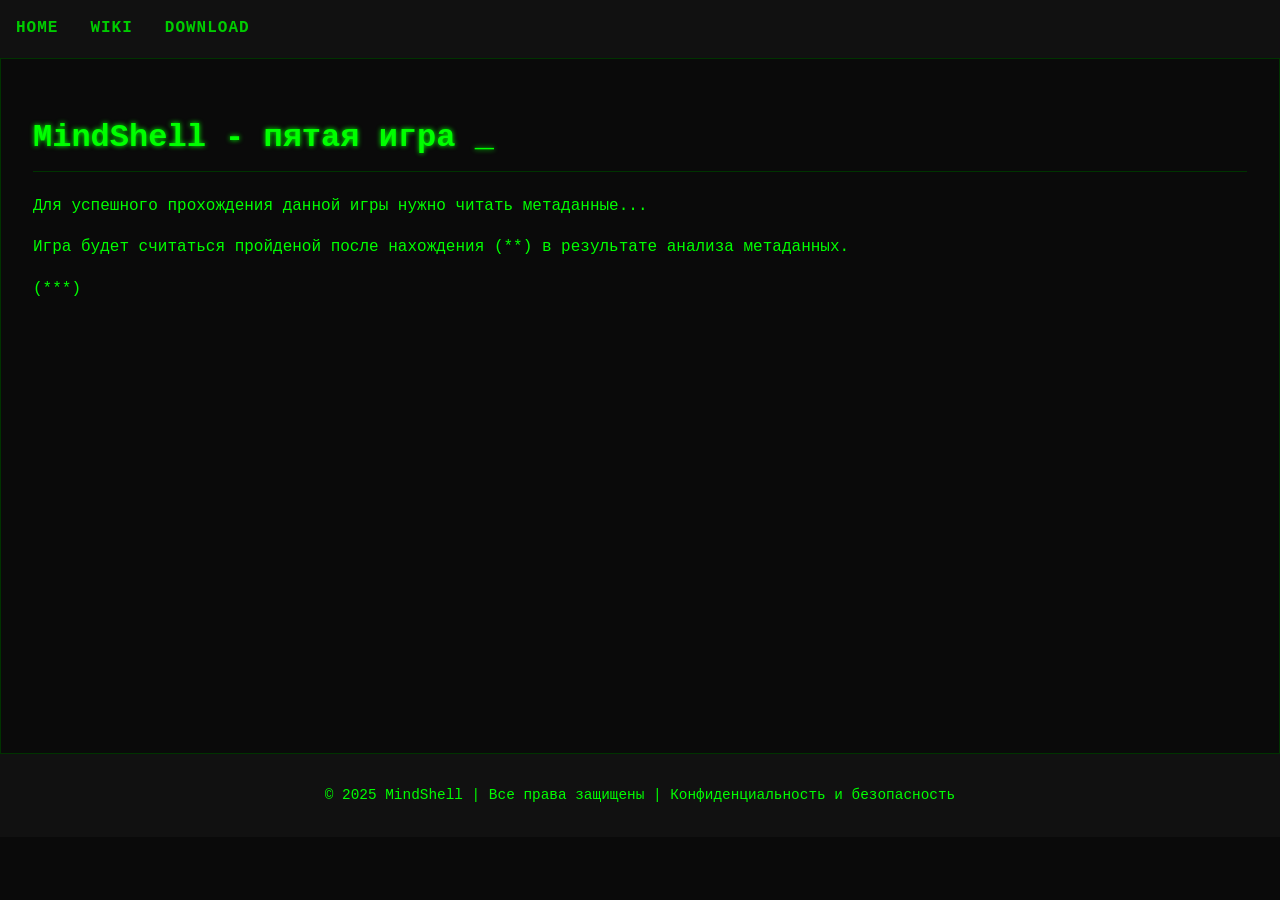
==== templates/fifthgame.html @ 7a44318d "scenes" ====
<!DOCTYPE html>
<html lang="ru">
<head>
    <meta charset="UTF-8">
    <meta name="viewport" content="width=device-width, initial-scale=1.0">
    <title>MindShell - fifth lvl</title>
    <link rel="stylesheet" href="../static/style.css">
</head>
<body>
    <header>
        <nav>
            <div class="nav-links">
                <a href="index.html">home</a>
                <div class="dropdown">
                  <a href="#" id="wiki-link">Wiki</a>
                  <div class="dropdown-content" id="wiki-menu">
                      <a href="firstgame.html">Первая игра</a>
                      <a href="secondgame.html">Вторая игра</a>
                      <a href="thirdgame.html">Третья игра</a>
                      <a href="fourthgame.html">Четвертая игра</a>
                      <a href="fifthgame.html">Пятая игра</a>
                  </div>
                </div>
                <a href="#">Download</a>
            </div>
        </nav>
    </header>
    
    <main>
        <h1>MindShell - пятая игра <span class="terminal-effect">_</span></h1>
        <p>Для успешного прохождения данной игры нужно читать метаданные...</p>
        <p>Игра будет считаться пройденой после нахождения (**) в результате анализа метаданных.</p>
        <p>(***)</p>
    </main>
    
    <footer>
        <p>© 2025 MindShell | Все права защищены | Конфиденциальность и безопасность</p>
    </footer>
    <script src="../scripts/main.js"></script>
</body>
</html>
---- static/style.css ----
body {
  font-family: 'Consolas', 'Courier New', monospace;
  margin: 0;
  padding: 0;
  background-color: #0a0a0a;
  color: #00ff00;
  line-height: 1.6;
}

/* Шапка сайта */
header {
  background-color: #111;
  padding: 1rem;
  border-bottom: 1px solid #003300;
}

nav {
  display: flex;
  justify-content: space-between;
}

.nav-links {
  display: flex;
  gap: 2rem;
}

.nav-links a {
  color: #00cc00;
  text-decoration: none;
  text-transform: uppercase;
  font-weight: bold;
  letter-spacing: 1px;
  transition: color 0.3s;
}

.nav-links a:hover {
  color: #00ff00;
  text-shadow: 0 0 5px #00ff00;
}

/* Основное содержимое */
main {
  min-height: 70vh;
  padding: 2rem;
  background-color: #0a0a0a;
  border-left: 1px solid #003300;
  border-right: 1px solid #003300;
}

h1 {
  color: #00ff00;
  border-bottom: 1px solid #003300;
  padding-bottom: 0.5rem;
  text-shadow: 0 0 5px #00ff00;
}

/* Подвал */
footer {
  background-color: #111;
  padding: 1rem;
  text-align: center;
  border-top: 1px solid #003300;
  font-size: 0.9rem;
}

/* Стили для эффекта терминала */
.terminal-effect {
  animation: blink 1s step-end infinite;
}

@keyframes blink {
  from, to { opacity: 1; }
  50% { opacity: 0; }
}

.dropdown {
  position: relative;
  display: inline-block;
}

.dropdown-content {
  display: none;
  position: absolute;
  background-color: #111;
  min-width: 200px;
  box-shadow: 0px 8px 16px 0px rgba(0,0,0,0.2);
  z-index: 1;
  border: 1px solid #003300;
  top: 100%;
  left: 0;
}

.dropdown-content a {
  color: #00cc00;
  padding: 12px 16px;
  text-decoration: none;
  display: block;
  text-align: left;
  transition: all 0.3s;
}

.dropdown-content a:hover {
  background-color: #003300;
  color: #00ff00;
}

.dropdown:hover .dropdown-content {
  display: block;
}
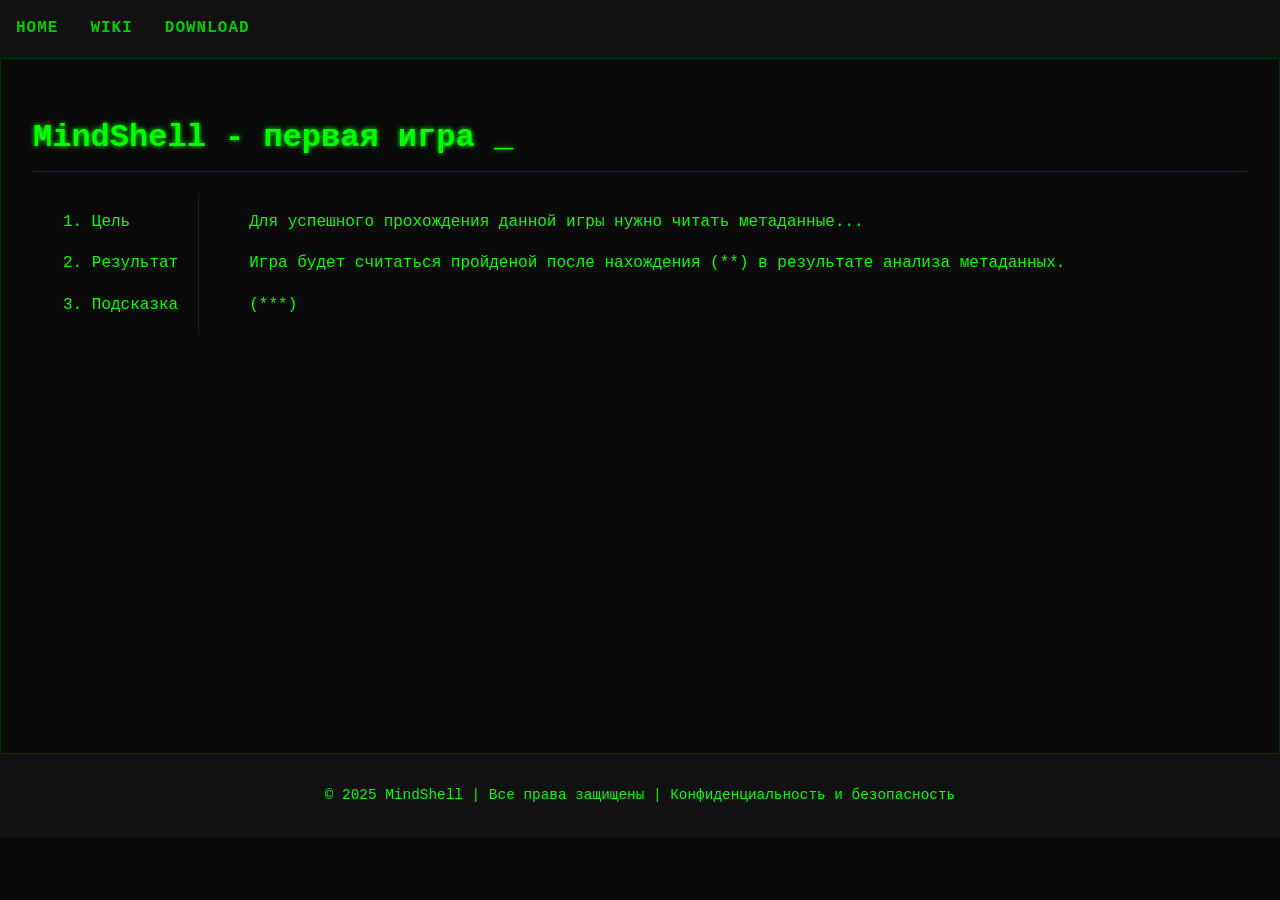
==== commit 4fc0fab4: "new" ====
--- a/templates/fifthgame.html
+++ b/templates/fifthgame.html
@@ -10,15 +10,15 @@
     <header>
         <nav>
             <div class="nav-links">
-                <a href="index.html">home</a>
+                <a href=".">home</a>
                 <div class="dropdown">
                   <a href="#" id="wiki-link">Wiki</a>
                   <div class="dropdown-content" id="wiki-menu">
-                      <a href="firstgame.html">Первая игра</a>
-                      <a href="secondgame.html">Вторая игра</a>
-                      <a href="thirdgame.html">Третья игра</a>
-                      <a href="fourthgame.html">Четвертая игра</a>
-                      <a href="fifthgame.html">Пятая игра</a>
+                        <a href="./game1">Первая игра</a>
+                        <a href="./game2">Вторая игра</a>
+                        <a href="./game3">Третья игра</a>
+                        <a href="./game4">Четвертая игра</a>
+                        <a href="./game5">Пятая игра</a>
                   </div>
                 </div>
                 <a href="#">Download</a>
@@ -27,10 +27,20 @@
     </header>
     
     <main>
-        <h1>MindShell - пятая игра <span class="terminal-effect">_</span></h1>
-        <p>Для успешного прохождения данной игры нужно читать метаданные...</p>
-        <p>Игра будет считаться пройденой после нахождения (**) в результате анализа метаданных.</p>
-        <p>(***)</p>
+        <h1>MindShell - первая игра <span class="terminal-effect">_</span></h1>
+        <div class="mainpart">
+            <div class="tableleft">
+                <p>1. Цель</p>
+                <p>2. Результат</p>
+                <p>3. Подсказка</p>
+            </div>
+            
+            <div class="maininfo">
+                <p>Для успешного прохождения данной игры нужно читать метаданные...</p>
+                <p>Игра будет считаться пройденой после нахождения (**) в результате анализа метаданных.</p>
+                <p>(***)</p>
+            </div>
+        </div>
     </main>
     
     <footer>
--- a/static/style.css
+++ b/static/style.css
@@ -1,109 +1,116 @@
 body {
-  font-family: 'Consolas', 'Courier New', monospace;
-  margin: 0;
-  padding: 0;
-  background-color: #0a0a0a;
-  color: #00ff00;
-  line-height: 1.6;
+  	font-family: 'Consolas', 'Courier New', monospace;
+  	margin: 0;
+  	padding: 0;
+  	background-color: #0a0a0a;
+  	color: #00ff00;
+  	line-height: 1.6;
 }
 
-/* Шапка сайта */
 header {
-  background-color: #111;
-  padding: 1rem;
-  border-bottom: 1px solid #003300;
+  	background-color: #111;
+  	padding: 1rem;
+  	border-bottom: 1px solid #003300;
 }
 
 nav {
-  display: flex;
-  justify-content: space-between;
+  	display: flex;
+  	justify-content: space-between;
 }
 
 .nav-links {
-  display: flex;
-  gap: 2rem;
+  	display: flex;
+  	gap: 2rem;
 }
 
 .nav-links a {
-  color: #00cc00;
-  text-decoration: none;
-  text-transform: uppercase;
-  font-weight: bold;
-  letter-spacing: 1px;
-  transition: color 0.3s;
+  	color: #00cc00;
+  	text-decoration: none;
+  	text-transform: uppercase;
+  	font-weight: bold;
+  	letter-spacing: 1px;
+  	transition: color 0.3s;
 }
 
 .nav-links a:hover {
-  color: #00ff00;
-  text-shadow: 0 0 5px #00ff00;
+  	color: #00ff00;
+  	text-shadow: 0 0 5px #00ff00;
 }
 
-/* Основное содержимое */
 main {
-  min-height: 70vh;
-  padding: 2rem;
-  background-color: #0a0a0a;
-  border-left: 1px solid #003300;
-  border-right: 1px solid #003300;
+  	min-height: 70vh;
+  	padding: 2rem;
+  	background-color: #0a0a0a;
+  	border-left: 1px solid #003300;
+  	border-right: 1px solid #003300;
 }
 
 h1 {
-  color: #00ff00;
-  border-bottom: 1px solid #003300;
-  padding-bottom: 0.5rem;
-  text-shadow: 0 0 5px #00ff00;
+  	color: #00ff00;
+  	border-bottom: 1px solid #003300;
+  	padding-bottom: 0.5rem;
+  	text-shadow: 0 0 5px #00ff00;
 }
 
-/* Подвал */
 footer {
-  background-color: #111;
-  padding: 1rem;
-  text-align: center;
-  border-top: 1px solid #003300;
-  font-size: 0.9rem;
+  	background-color: #111;
+  	padding: 1rem;
+  	text-align: center;
+  	border-top: 1px solid #003300;
+  	font-size: 0.9rem;
 }
 
-/* Стили для эффекта терминала */
 .terminal-effect {
-  animation: blink 1s step-end infinite;
+  	animation: blink 1s step-end infinite;
 }
 
 @keyframes blink {
-  from, to { opacity: 1; }
-  50% { opacity: 0; }
+  	from, to { opacity: 1; }
+  	50% { opacity: 0; }
 }
 
 .dropdown {
-  position: relative;
-  display: inline-block;
+  	position: relative;
+  	display: inline-block;
 }
 
 .dropdown-content {
-  display: none;
-  position: absolute;
-  background-color: #111;
-  min-width: 200px;
-  box-shadow: 0px 8px 16px 0px rgba(0,0,0,0.2);
-  z-index: 1;
-  border: 1px solid #003300;
-  top: 100%;
-  left: 0;
+  	display: none;
+  	position: absolute;
+  	background-color: #111;
+  	min-width: 200px;
+  	box-shadow: 0px 8px 16px 0px rgba(0,0,0,0.2);
+  	z-index: 1;
+  	border: 1px solid #003300;
+  	top: 100%;
+  	left: 0;
 }
 
 .dropdown-content a {
-  color: #00cc00;
-  padding: 12px 16px;
-  text-decoration: none;
-  display: block;
-  text-align: left;
-  transition: all 0.3s;
+  	color: #00cc00;
+  	padding: 12px 16px;
+  	text-decoration: none;
+  	display: block;
+  	text-align: left;
+  	transition: all 0.3s;
 }
 
 .dropdown-content a:hover {
-  background-color: #003300;
-  color: #00ff00;
+  	background-color: #003300;
+  	color: #00ff00;
 }
 
 .dropdown:hover .dropdown-content {
-  display: block;
+  	display: block;
+}
+
+.mainpart{
+	display: flex;
+}
+
+.tableleft{
+	margin-right: 50px;
+	margin-left: 30px;
+	padding-right: 20px;
+	border-right: 1px solid #003300;
 }
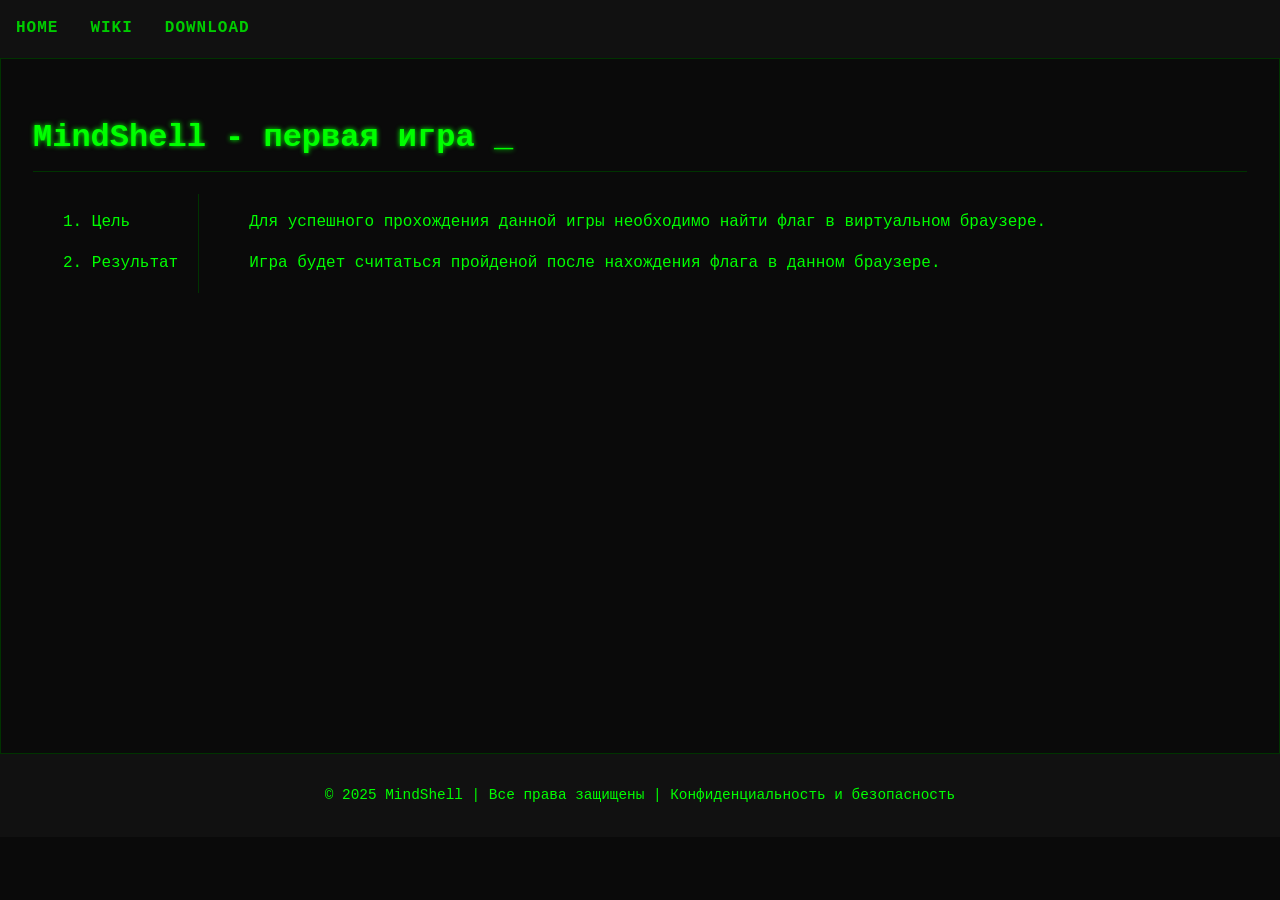
==== commit 3f01ffbd: "Изменение текста при смене расстановки игрового процесса" ====
--- a/templates/fifthgame.html
+++ b/templates/fifthgame.html
@@ -32,13 +32,11 @@
             <div class="tableleft">
                 <p>1. Цель</p>
                 <p>2. Результат</p>
-                <p>3. Подсказка</p>
             </div>
             
             <div class="maininfo">
-                <p>Для успешного прохождения данной игры нужно читать метаданные...</p>
-                <p>Игра будет считаться пройденой после нахождения (**) в результате анализа метаданных.</p>
-                <p>(***)</p>
+                <p>Для успешного прохождения данной игры необходимо найти флаг в  виртуальном браузере.</p>
+                <p>Игра будет считаться пройденой после нахождения флага в данном браузере.</p>
             </div>
         </div>
     </main>
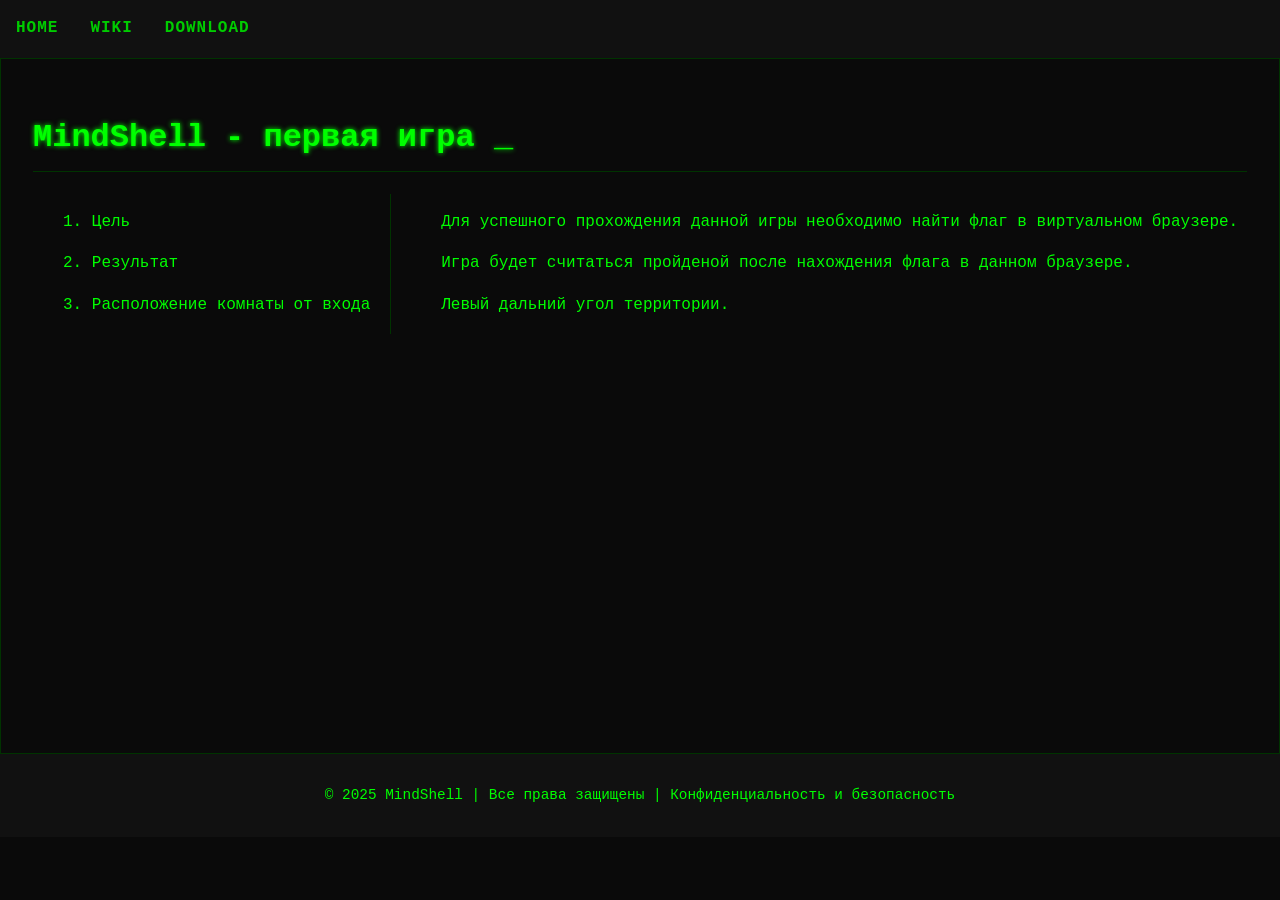
==== commit 49382022: "Расположение комнат" ====
--- a/templates/fifthgame.html
+++ b/templates/fifthgame.html
@@ -32,11 +32,13 @@
             <div class="tableleft">
                 <p>1. Цель</p>
                 <p>2. Результат</p>
+                <p>3. Расположение комнаты от входа</p>
             </div>
             
             <div class="maininfo">
                 <p>Для успешного прохождения данной игры необходимо найти флаг в  виртуальном браузере.</p>
                 <p>Игра будет считаться пройденой после нахождения флага в данном браузере.</p>
+                <p>Левый дальний угол территории.</p>
             </div>
         </div>
     </main>
